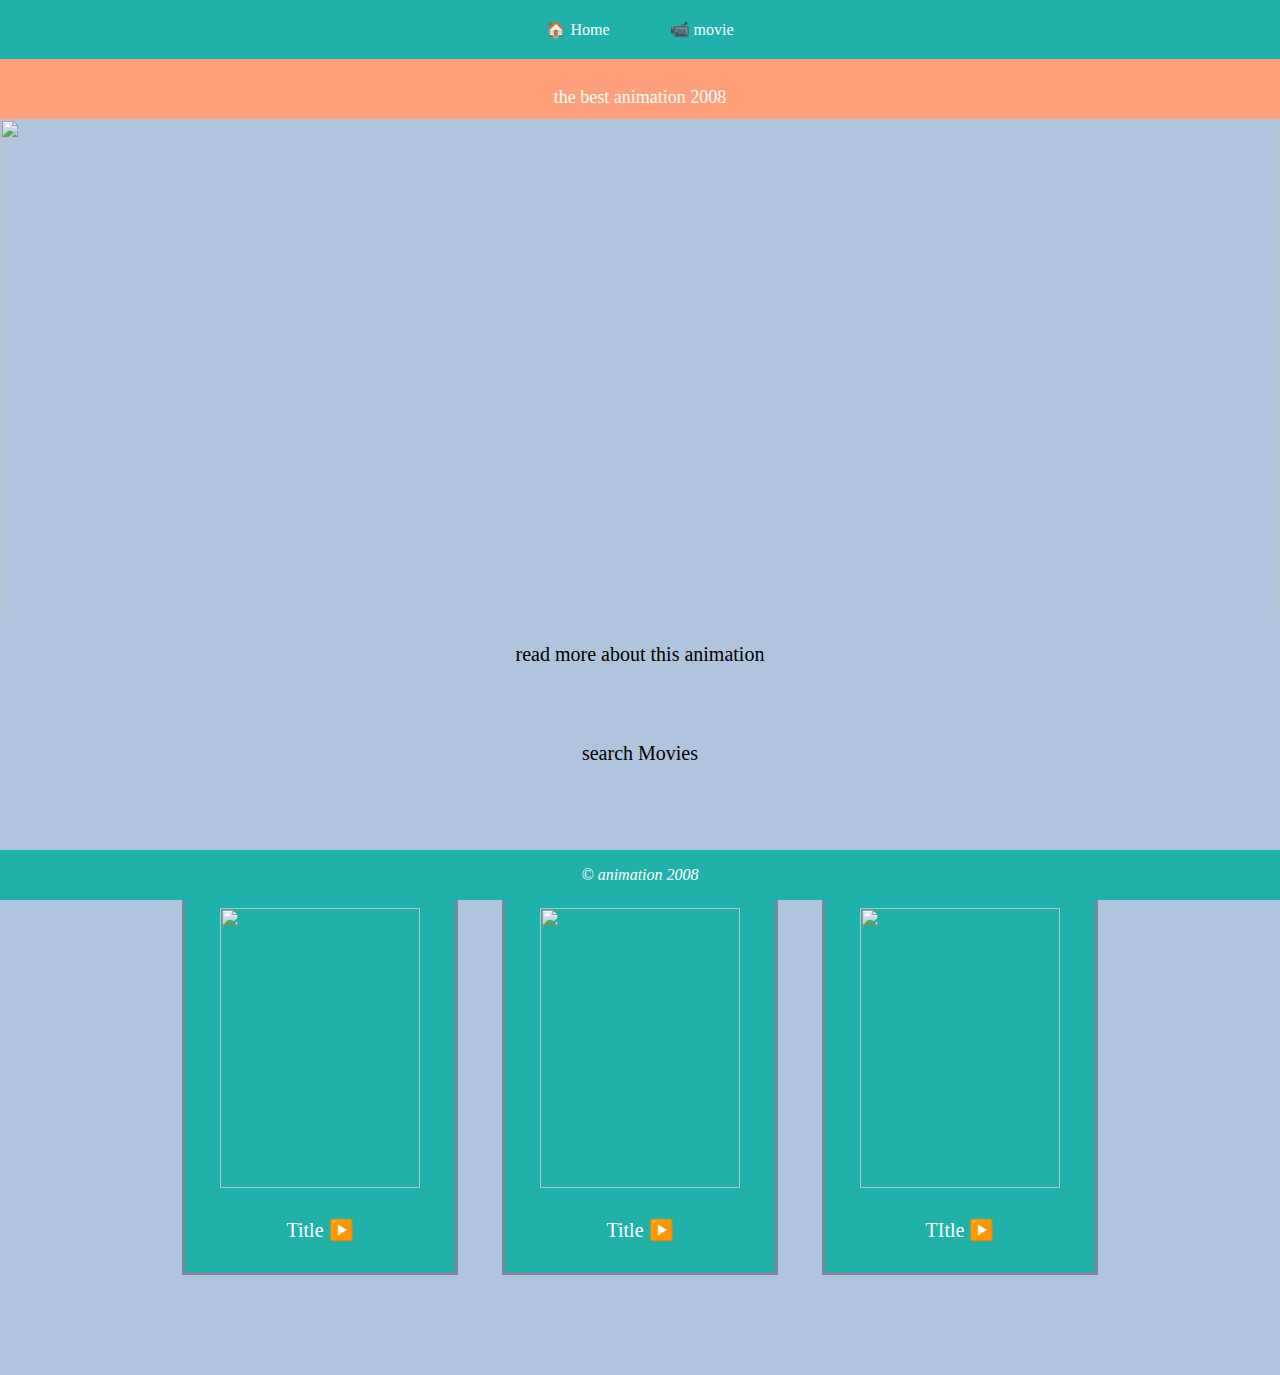
==== index.html @ 22db4b64 "My web site" ====
<!DOCTYPE html>
<html lang="en">
<head>
    <meta charset="UTF-8">
    <meta name="viewport" content="width=device-width, initial-scale=1.0">
    <meta http-equiv="X-UA-Compatible" content="ie=edge">
    <title>index</title>
    <link rel="stylesheet" href="style.css">
</head>
<body>
    <header class="header_home">
        <nav>
            <ul>
                <li> <a href="index.html"> 🏠 Home</a></li>
               <li> <a href="movie.html"> 📹  movie</a></li>
            </ul> 
        </nav>
        
        
           </header> 
     
      <section class="Section_movie">
        <p class="p_movie">   the best animation  2008</p>
        </section>
      <div  ><img src="img/4.jpg" class="main_pic">
        
        <a href="readmore.html" ><p class="read">   read more about this animation </p></a>
         </div>
         <br><br>
    
         <div>
          <a href="Movie.html">
    <p class="m"> search  Movies</p></a></div>
    
    </div>
    <a href="moviepage.html"><div class="img1">
      <img src="img/1.jpg">
     <a href="moviepage.html"> <p>  Title ▶️ </p></a>
    </div></a>
    <a href="img1.html">
    <div class="img2">
      <img src="img/4.jpg">
      <a href="img2.html"> <p>  Title ▶️
    
    </div></a>
    <a href="img3.html">
    <div class="img3">
      <img src="img/3.jpg">
      <a href="img3.html"> <p>   TItle ▶️ </p></a>
    </div></a>
    
    <footer>
      <p class="p_footer"> &copy; animation 2008</p>
    </footer>
    
</body>
</html>
---- style.css ----
body{
    position: relative;
   text-align: center;
   
   background-color:lightsteelblue;
   color: white;
   margin: 0px;
   padding: 0px;
}
.main-pic{
    width: 400px;
}
header{
  
   background-color:lightseagreen;
   padding: 20px  0;}
 
/* .header_home{
    background-color:black

} */
ul, a{
   list-style-type: none;
   margin: 0px;
   padding: 0px;
   text-decoration: none;
}
nav ul{
   display: flex;
   justify-content: center;
}
nav ul li{
   margin: 0px 20px;
}
nav ul li a{
   color: white;
   font-size: 16px;
   padding: 5px 10px
   ;
   border-radius: 5px;
   transition: background-color 0.3;
}
nav ul li a:hover, nav ul li a:focus{
   background-color: firebrick;
}
nav ul li a:focus{
   background-color: blue;
}

  
   


footer{
  position: fixed;
  bottom: 0px;
  width: 100%;
  background-color: lightseagreen;  }
 .f{
font-style:italic;
font-family: serif;
margin: 0px;
padding: 16px;
} 
.Section_movie{ 
background-color: lightsalmon;
color: white;
height: 40px;
padding: 10px;
}
.main_pic{
width: 100%;
height: 500px;
margin: 0px;
}
ul, a{
margin: 0px;
padding: 0px;
}
a{
text-decoration: none;
}
.read{
color:black;
border-radius: 5px;
padding: 0px;;
font-family: serif;

}


.m{
color: black;
font-family: serif;

}
.m:hover{
color:brown
}
img{
height: 280px;
width: 200px;
margin: 10px;

}
.img1{
display: inline-block;


background-color: lightseagreen;
position: relative;
margin-top: 100px;
padding: 10px;
margin-right: 20px;
width: 250px;
}
.img1:hover{

animation: fadeInOut 3s ease-in-out infinite;
}
.img2{
display: inline-block;

background-color: lightseagreen;
position: relative;
padding: 10px;
margin-left: 20px;
width: 250px;
}
.img2:hover{

animation: fadeInOut 3s ease-in-out infinite;
}
.img3{
display: inline-block;

background-color:lightseagreen;

position: relative;
padding: 10px;
margin-left: 40px;
margin-bottom: 100px;
width: 250px;

}
.img3:hover{

animation: fadeInOut 3s ease-in-out infinite;
}
.img1{
border-style: solid;
   border-color:lightslategrey;
}
.img2{
border-style: solid;
   border-color:lightslategrey;
}
.img3{
border-style: solid;
   border-color: lightslategrey;
}
.p_movie{
color:white;
font-size: 18px;
font-family: serif;
padding-bottom: 20px;

}
p{
font-size: 20px;
color: black;
font-family: cursive;
}

@keyframes fadeInOut{
0%{
opacity: 0;

}
50%{
opacity: 1;
}
100%{
opacity: 0;
}
}
/* movie*...................................................................................*/

.pagination {
display: inline-block;
}

.pagination a {
color: black;
float: left;
padding: 8px 16px;
text-decoration: none;
}
.pagination a:hover{
    color:black
}


.pagination a:hover:not(.active) {
background-color:lightseagreen;
border-radius: 5px;
}

.p_footer{
font-size: 16px;
font-style:italic;
color:white;
font-family: serif;
margin: 0px;
padding: 16px;
}
img{
height: 280px;
width: 200px;
}


@keyframes fade-inout{
0%{
    opacity: 1;
    
        }
        100%{
            opacity: 0;
           
        }
}
.M1:hover{

animation: fadeInOut 3s ease-in-out infinite;
}
.M2:hover{

animation: fadeInOut 3s ease-in-out infinite;
}
.M3:hover{

animation: fadeInOut 3s ease-in-out infinite;
}
.M4:hover{

animation: fadeInOut 3s ease-in-out infinite;
}
.M5:hover{

animation: fadeInOut 3s ease-in-out infinite;
}
.M6:hover{

 animation: fadeInOut 3s ease-in-out infinite;
}
.M1{
display: inline-block;

background-color: lightseagreen;
position: relative;
margin-top: 100px;
padding: 10px;
margin-right: 20px;
width: 250px;

}

.M2{
display: inline-block;
background-color: lightseagreen;
position: relative;
padding: 10px;
margin-left: 20px;
width: 250px;}
.M1{
    border-style: solid;
    border-color: lightslategrey;
}
.M2{
    border-style: solid;
    border-color: lightslategrey;
}
.M3{
    border-style: solid;
    border-color: lightslategrey;
}
.M4{
    border-style: solid;
    border-color: lightslategrey;
}
.M5{
    border-style: solid;
    border-color: lightslategrey;
}
.M6{
    border-style: solid;
    border-color: lightslategrey;
}

.M3{
display: inline-block;
background-color: lightseagreen;
position: relative;
padding: 10px;
margin-left: 40px;
width: 250px;

}
.M4{

margin-top: 100px;
display: inline-block;
background-color:lightseagreen;
position: relative;
padding: 10px;
margin-right: 20px;
width: 250px;



}
.M5{
display: inline-block;
background-color:lightseagreen;
position: relative;
padding: 10px;
margin-left: 20px;
width: 250px;
}
.M6{
display: inline-block;
background-color: lightseagreen;
position: relative;
padding: 10px;
margin-left: 40px;

width: 250px;}
p{
    color:white;
    font-family: cursive;
    font-size: 20px;
}
.score{
    color: white;
}

@keyframes fadeInOut{
0%{
opacity: 0;

}
50%{
opacity: 1;
}
100%{
opacity: 0;
}
}
/*  movie pages .................................*/
.video{
       
    margin: auto;
    margin-top: 100px;
    margin-bottom: 100px;
    width: 400px;
background-color:darkgrey;
height: 500px;
border-style: solid;
border-color: white;
   
}

.p_moviepage{
    color: black;
    padding: 20px;
    font-size: 16px;
    text-align: left;
}

/* body{
    background-color: black;
    margin: 0px;
} */
.pic{
    width: 400px;
    height: 200px;
    -webkit-user-select: none;
    margin: auto;
    cursor: zoom-in;
}
.play_button{
    padding: 10px;
    /* margin: 10px; */
    width: 60px;
   background-color: brown;
   float: left;
}
h2{
    font-family: serif;
    font-size: 20px;
    color:black;
    
}
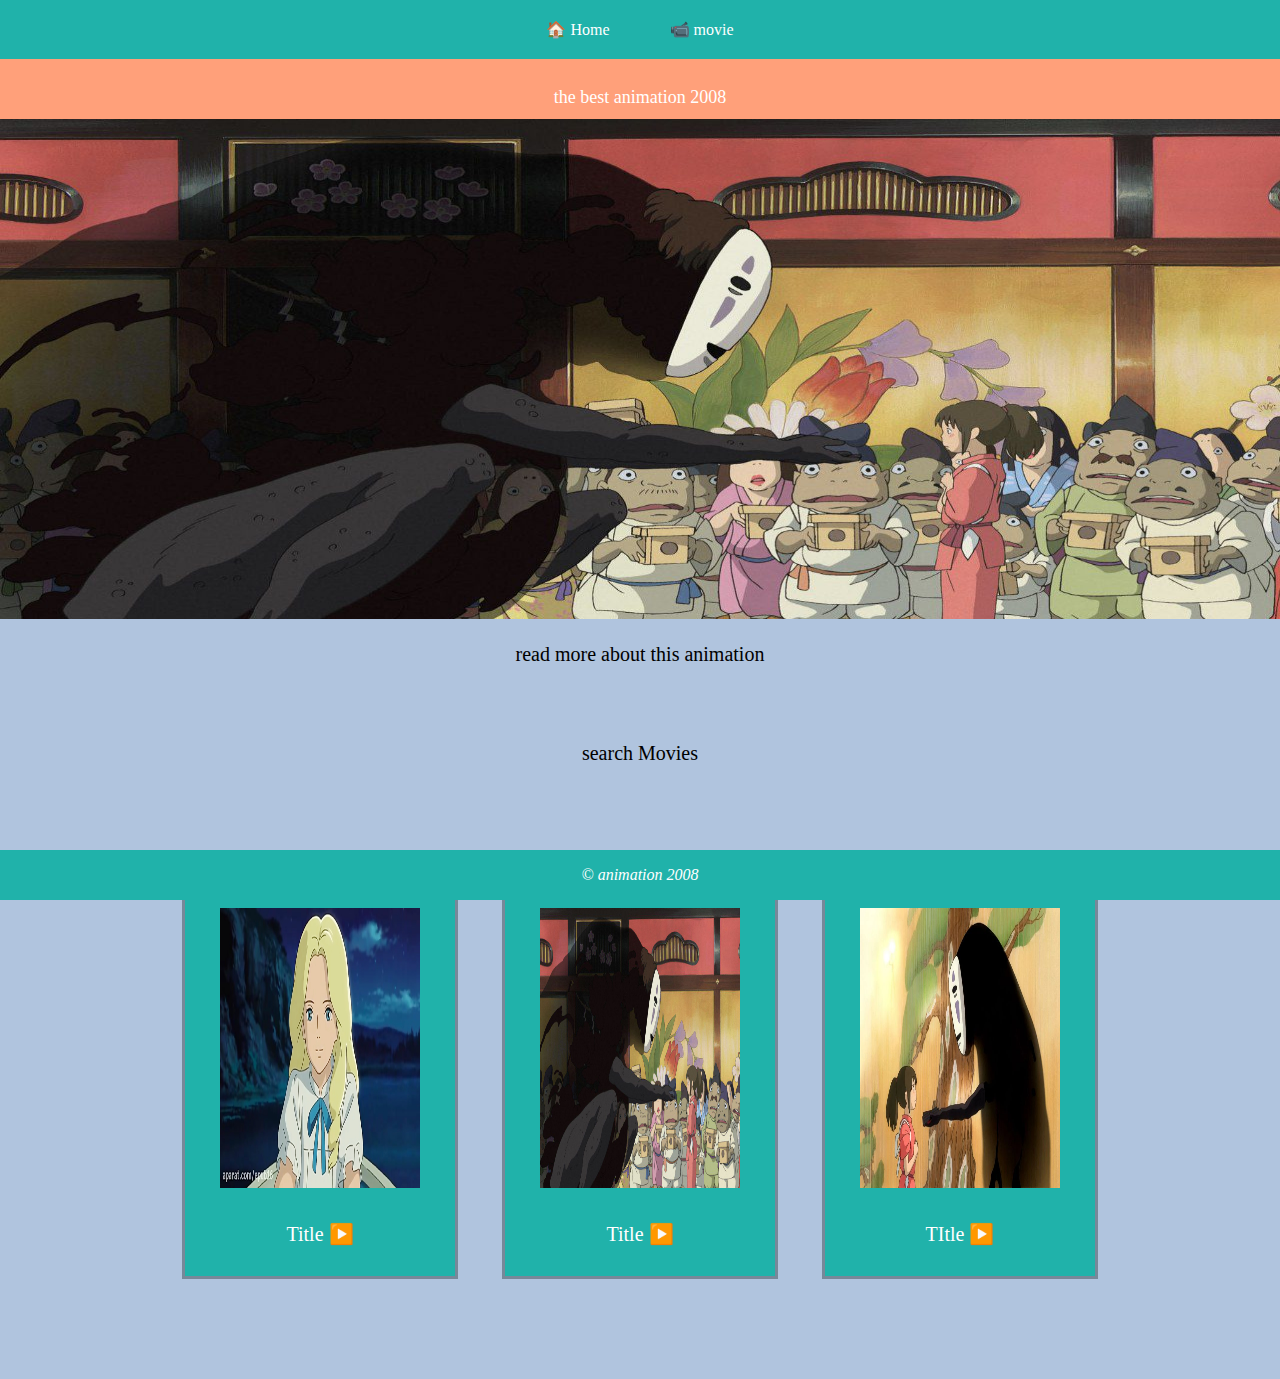
==== commit 0fb9b381: "Update index.html" ====
--- a/index.html
+++ b/index.html
@@ -22,7 +22,7 @@
       <section class="Section_movie">
         <p class="p_movie">   the best animation  2008</p>
         </section>
-      <div  ><img src="img/4.jpg" class="main_pic">
+      <div  ><img src="4.jpg" class="main_pic">
         
         <a href="readmore.html" ><p class="read">   read more about this animation </p></a>
          </div>
@@ -34,18 +34,18 @@
     
     </div>
     <a href="moviepage.html"><div class="img1">
-      <img src="img/1.jpg">
+      <img src="1.jpg">
      <a href="moviepage.html"> <p>  Title ▶️ </p></a>
     </div></a>
     <a href="img1.html">
     <div class="img2">
-      <img src="img/4.jpg">
+      <img src="4.jpg">
       <a href="img2.html"> <p>  Title ▶️
     
     </div></a>
     <a href="img3.html">
     <div class="img3">
-      <img src="img/3.jpg">
+      <img src="3.jpg">
       <a href="img3.html"> <p>   TItle ▶️ </p></a>
     </div></a>
     
@@ -54,4 +54,4 @@
     </footer>
     
 </body>
-</html>+</html>
